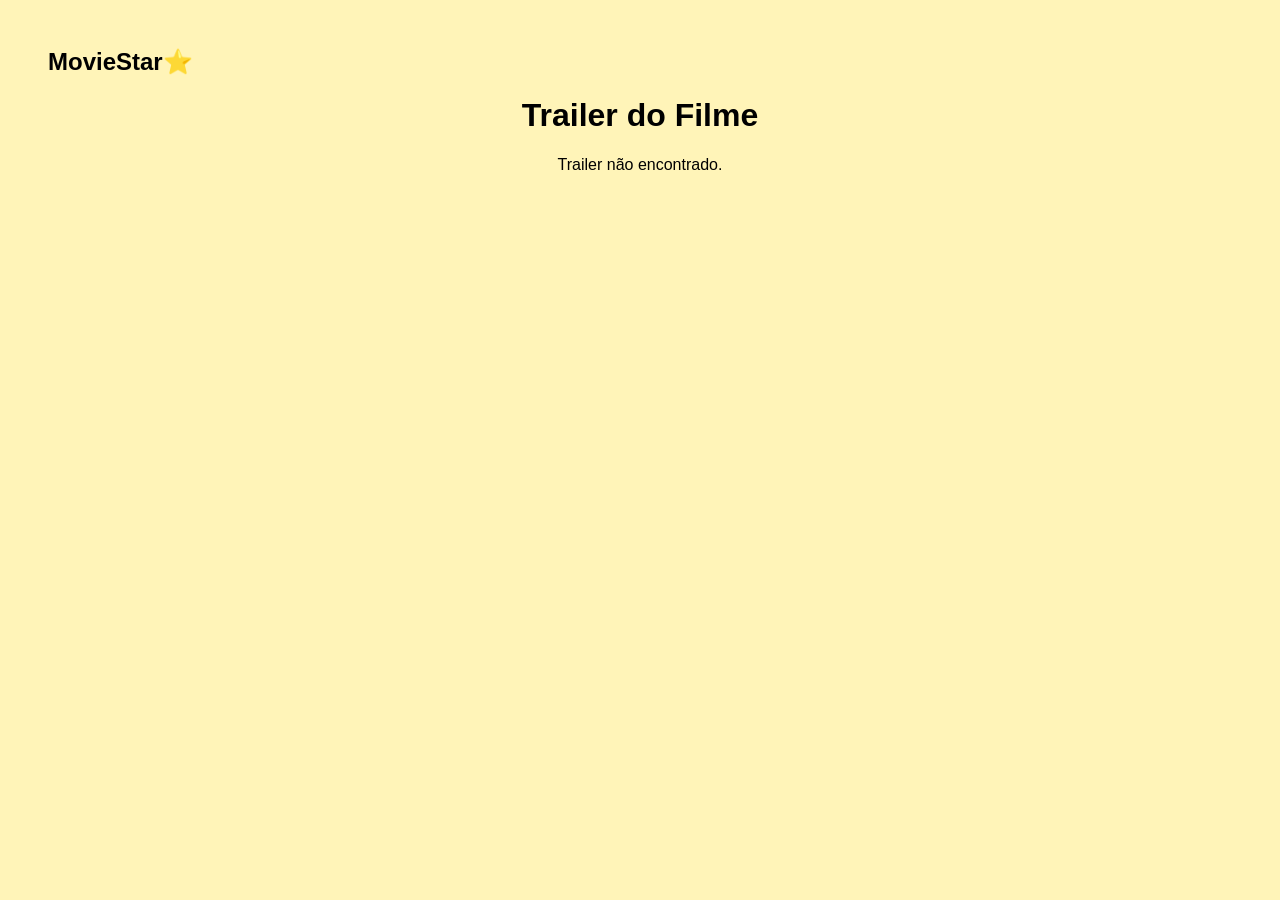
==== Interfaces/trailer.html @ 73d80aca "Interfaces de login, cadastro e home alteradas, faltando a do trailer e foi adicionado um exemplo de" ====
<!DOCTYPE html>
<html lang="pt-BR">
<head>
  <meta charset="UTF-8">
  <title>Trailer</title>
  <style>
    html{
      background-color: #fff4b8;
    }
    body { text-align: center; padding: 40px; font-family: sans-serif; }
    iframe { width: 80%; height: 450px; border: none; }
    h2{
      text-align: start;
      margin-top: 0px;
    }
  </style>
</head>
<body>
  <h2>MovieStar⭐</h2>
  <h1>Trailer do Filme</h1>
  <div id="trailer-container">
    <p>Carregando trailer...</p>
  </div>


  <script>
    // Obtem o nome do filme pela URL (?filme=nome)
    const params = new URLSearchParams(window.location.search);
    const filme = params.get('filme');

    // Mapeamento de filmes e links do YouTube
    const trailers = {
      'demon-slayer': 'https://www.youtube.com/embed/3UiP4GwWNv0',
      'robocop': 'https://www.youtube.com/embed/IqvRDhW-XVA',
      'uncharted': 'https://www.youtube.com/embed/eHp3MbsCbMg',
      'madmax': 'https://www.youtube.com/embed/hEJnMQG9ev8',
      'wardering': 'https://www.youtube.com/embed/8ZIfInUTiIg',
      'thunderbolts': 'https://www.youtube.com/embed/MaLy0D2FTDc',
      'devoltaparaofuturo': 'https://www.youtube.com/embed/R894dvwNo4w',
      'soul': 'https://www.youtube.com/embed/hWBxoH4-4yw',
      'umafamiliafeliz': 'https://www.youtube.com/embed/kIXpxfnzEY0',
      'petsavidaselvagem': 'https://www.youtube.com/embed/9Ia6FKg_IUU',
      'estreladebelem': 'https://www.youtube.com/embed/yRC4f3s6b4I',
      'caminhodecasa': 'https://www.youtube.com/embed/rhSKciA8erE',
      'divertidamente': 'https://www.youtube.com/embed/w2YRoV--CHo',
      'nacompanhiadomal': 'https://www.youtube.com/embed/zCw60uISw5U',
      'sessao9': 'https://www.youtube.com/embed/4s-5eJq47bY',
      'cadaver': 'https://www.youtube.com/embed/Iz-kcZujnEU',
      'aentidade': 'https://www.youtube.com/embed/yv9oGgGDBQE',
      'itacoisa': 'https://www.youtube.com/embed/dD264ZjfKlk',
      'falecomigo': 'https://www.youtube.com/embed/zIt5jSNPxNI',
      'super8': 'https://www.youtube.com/embed/t-0XuYxh67w',
      'naselva': 'https://www.youtube.com/embed/vQaLraAr8OY',
      'dungeonsedragons': 'https://www.youtube.com/embed/4ej5yjOqBMI',
      'agrandemuralha': 'https://www.youtube.com/embed/gd2n92fKtvo',
      'monsterhunter': 'https://www.youtube.com/embed/3od-kQMTZ9M',
      'osenhordosaneis': 'https://www.youtube.com/embed/0i86oM1nHjM',

    };

    const trailerURL = trailers[filme];

    const container = document.getElementById('trailer-container');
    if (trailerURL) {
      container.innerHTML = `
        <iframe src="${trailerURL}" allowfullscreen></iframe>
      `;
    } else {
      container.innerHTML = `<p>Trailer não encontrado.</p>`;
    }
  </script>

</body>
</html>
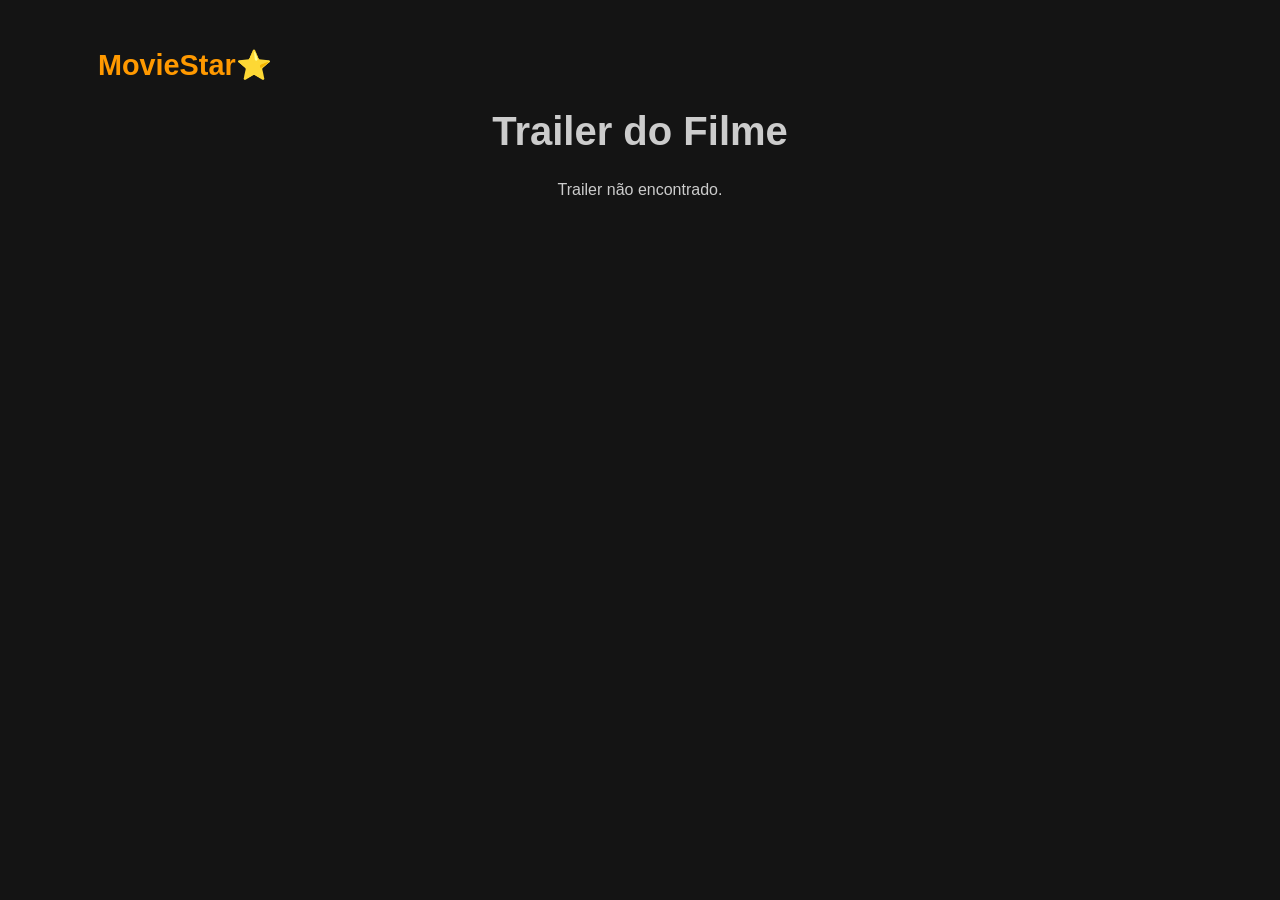
==== commit 3bf893e5: "Foi implementado a tela de trailer" ====
--- a/Interfaces/trailer.html
+++ b/Interfaces/trailer.html
@@ -4,14 +4,45 @@
   <meta charset="UTF-8">
   <title>Trailer</title>
   <style>
+    /* Variáveis do Dark Mode (Consistentes com index.html) */
+    :root {
+        --bg-dark: #141414; /* Fundo principal escuro */
+        --color-primary: #ff9900; /* Laranja de destaque */
+        --color-text: #ccc; /* Texto principal claro */
+        --font-oswald: 'Oswald', sans-serif;
+    }
+
     html{
-      background-color: #fff4b8;
+      /* Aplica o fundo escuro */
+      background-color: var(--bg-dark); 
     }
-    body { text-align: center; padding: 40px; font-family: sans-serif; }
-    iframe { width: 80%; height: 450px; border: none; }
+    body { 
+      text-align: center; 
+      padding: 40px; 
+      /* Usa a fonte e cor de texto padrão */
+      font-family: var(--font-oswald), sans-serif; 
+      color: var(--color-text); 
+    }
+    iframe { 
+      width: 80%; 
+      height: 450px; 
+      border: none; 
+    }
+    h1 {
+      /* Título principal claro */
+      color: var(--color-text); 
+      font-size: 2.5em;
+    }
     h2{
       text-align: start;
       margin-top: 0px;
+      /* Logo laranja */
+      color: var(--color-primary); 
+      font-size: 1.8em;
+      padding: 0 50px;
+    }
+    #trailer-container p {
+      color: var(--color-text);
     }
   </style>
 </head>
